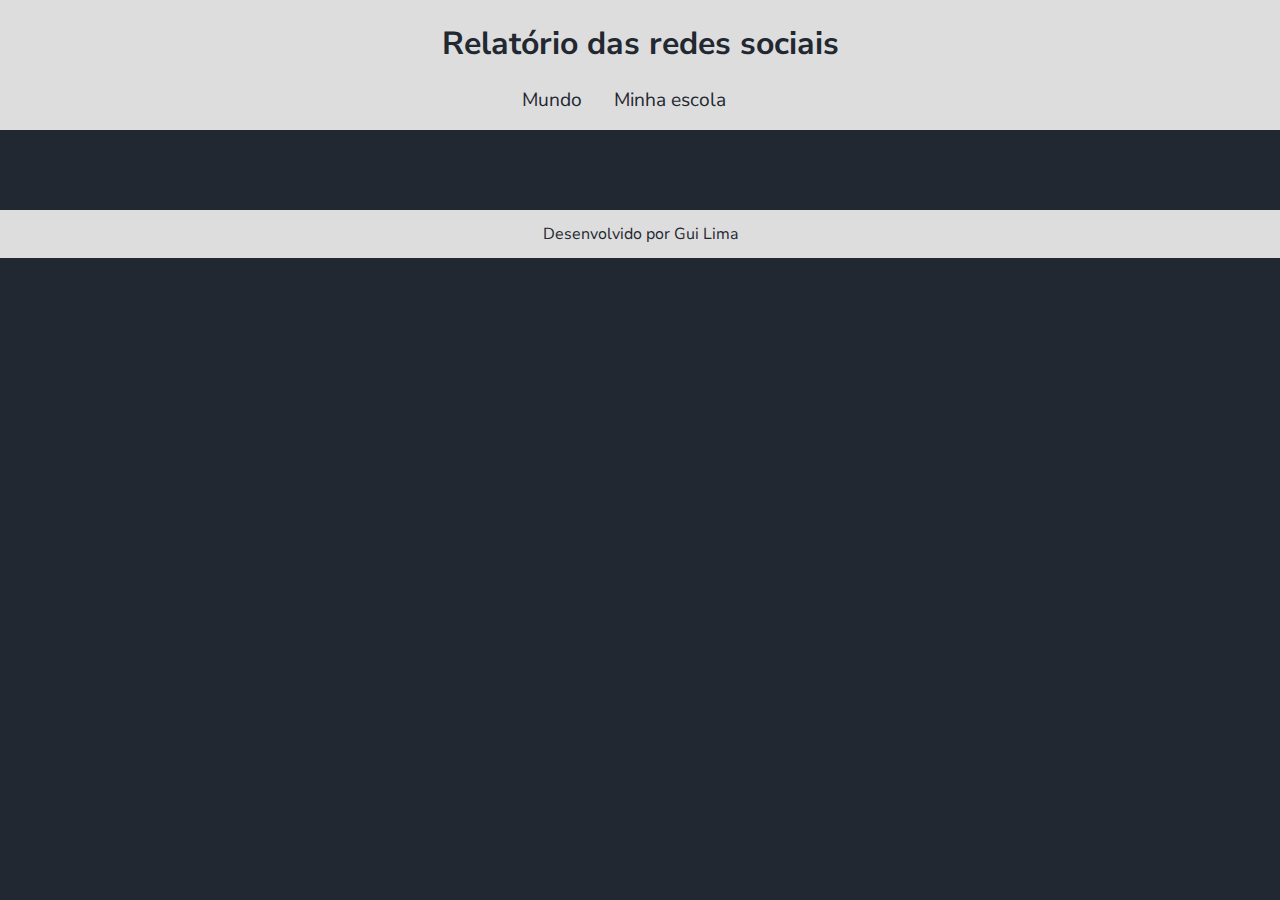
==== index.html @ d317bc42 "Add files via upload" ====
<!DOCTYPE html>
<html lang="pt-br">
<head>
    <meta charset="UTF-8">
    <meta name="viewport" content="width=device-width, initial-scale=1.0">
    <title>Redes Sociais</title>
    <link rel="stylesheet" href="style.css">
    <script src="https://cdn.plot.ly/plotly-2.27.0.min.js" charset="utf-8"></script>
</head>
<body>
    <header>
        <h1>Relatório das redes sociais</h1>
        <nav>
            <a href="index.html">Mundo</a>
            <a href="#">Minha escola</a>
        </nav>
    </header>
    <main class="graficos-section">
        <section id="graficos-container" class="graficos-container">
            <!-- crie os gráficos/texto aqui -->
        </section>
    </main>
    <footer>
        <p>Desenvolvido por Gui Lima</p>
    </footer>
    <script type="module" src="graficos/common.js"></script>
    <script type="module" src="graficos/informacoesGlobais.js"></script>
    <script type="module" src="graficos/quantidadeUsuarios.js"></script>
</body>
</html>
---- style.css ----
@import url('https://fonts.googleapis.com/css2?family=Nunito+Sans:ital,opsz,wght@0,6..12,200..1000;1,6..12,200..1000&display=swap');

:root {
    --bg-color: #222831;
    --primary-color: #DDDDDD;
    --secondary-color: #F05454;
    --font: "Nunito Sans", sans-serif;
}

body {
    background-color: var(--bg-color);
    color: var(--primary-color);
    font-family: var(--font);
    height: 100vh;
    margin: 0;
}

header {
    background-color: var(--primary-color);
    text-align: center;
    padding: 1px;
}

h1 {
    font-size: 2rem;
    color: var(--bg-color);
    font-weight: 700;
}

nav {
    display: flex;
    justify-content: center;
    font-weight: 400;
}

nav a {
    text-decoration: none;
    color: var(--bg-color);
    margin: 0 2rem 1rem 0rem;
    font-size: 1.2rem;
}

nav a:hover {
    text-decoration: underline;
    transform: scale(0.90);
    transition: transform 0.1s;
}

.graficos-container {
    margin: 5rem;
}

.grafico {
    margin-top: 3rem;
}

.graficos-container__texto {
    font-size: 1.3rem;
    text-align: center;
    padding: 2rem;
    border: var(--secondary-color) solid 2px;
}

span {
    font-weight: bold;
    color: var(--secondary-color);
}

footer {
    display: flex;
    align-items: center;
    justify-content: center;
    background-color: var(--primary-color);
    color: var(--bg-color);
    width: 100%;
    height: 3rem;
    margin-top: 2rem;
}
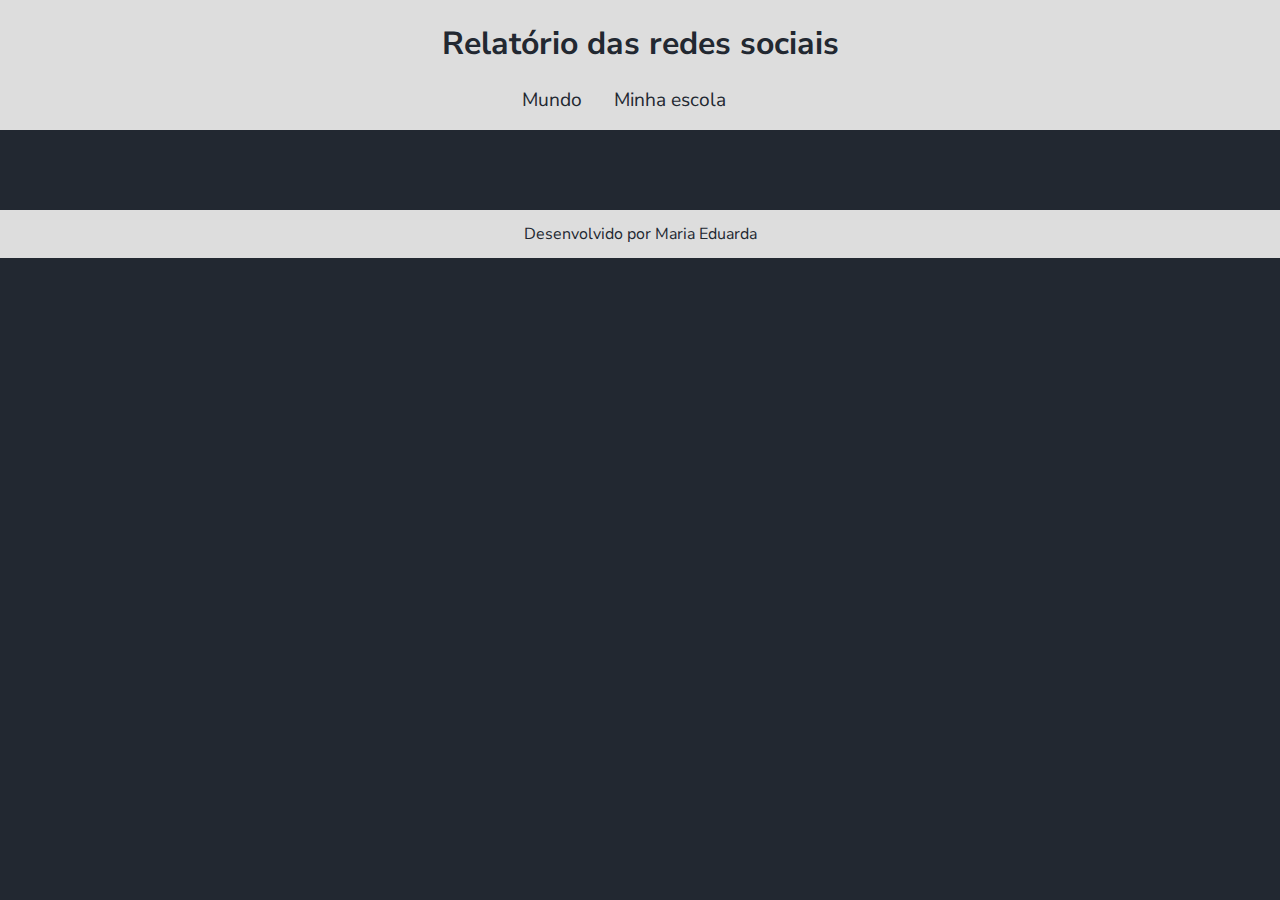
==== commit a8c0617c: "Update index.html" ====
--- a/index.html
+++ b/index.html
@@ -21,10 +21,10 @@
         </section>
     </main>
     <footer>
-        <p>Desenvolvido por Gui Lima</p>
+        <p>Desenvolvido por Maria Eduarda</p>
     </footer>
     <script type="module" src="graficos/common.js"></script>
     <script type="module" src="graficos/informacoesGlobais.js"></script>
     <script type="module" src="graficos/quantidadeUsuarios.js"></script>
 </body>
-</html>+</html>
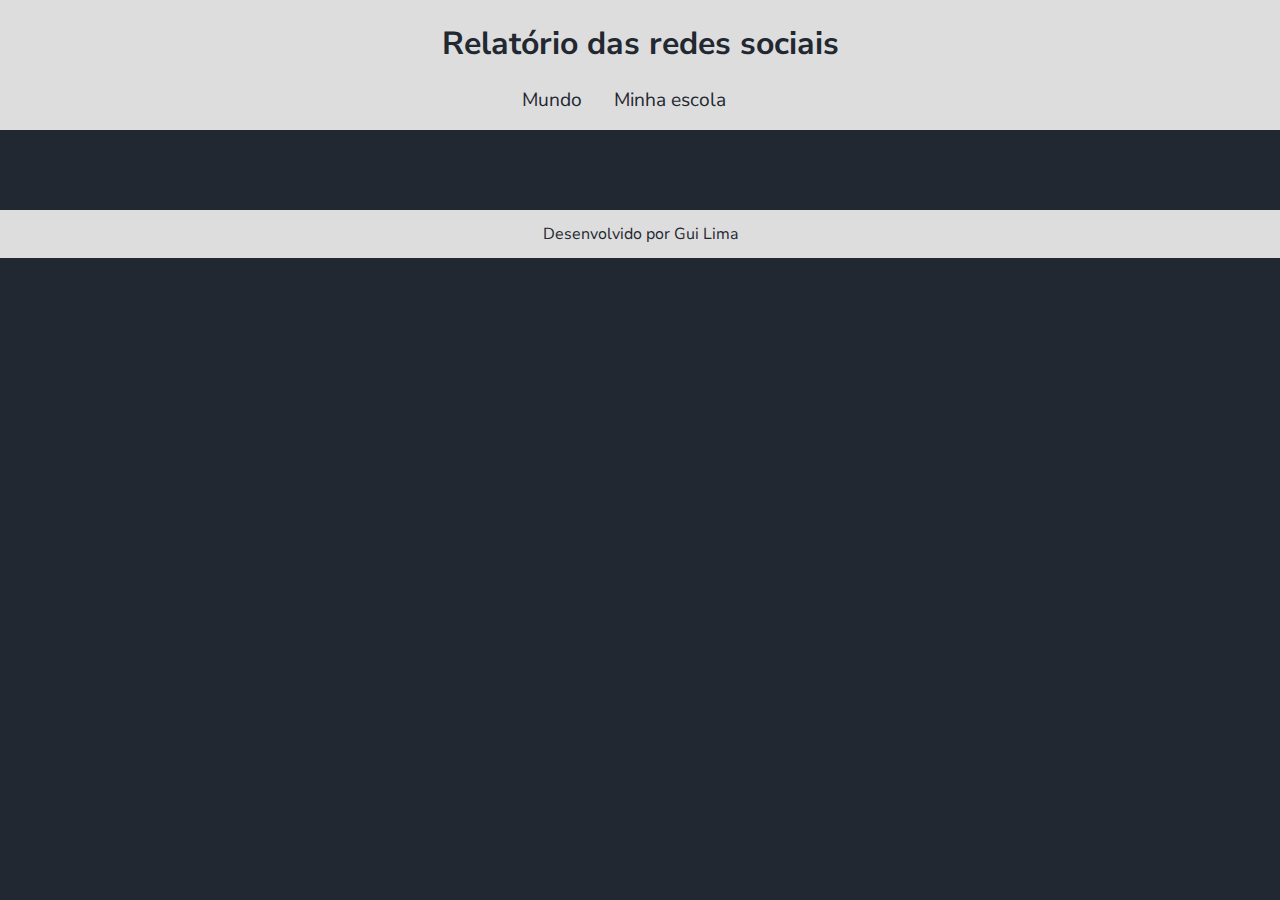
==== commit 932fcb24: "Add files via upload" ====
--- a/index.html
+++ b/index.html
@@ -3,7 +3,7 @@
 <head>
     <meta charset="UTF-8">
     <meta name="viewport" content="width=device-width, initial-scale=1.0">
-    <title>Redes Sociais</title>
+    <title>Redes Sociais - Mundo</title>
     <link rel="stylesheet" href="style.css">
     <script src="https://cdn.plot.ly/plotly-2.27.0.min.js" charset="utf-8"></script>
 </head>
@@ -12,7 +12,7 @@
         <h1>Relatório das redes sociais</h1>
         <nav>
             <a href="index.html">Mundo</a>
-            <a href="#">Minha escola</a>
+            <a href="minha-escola.html">Minha escola</a>
         </nav>
     </header>
     <main class="graficos-section">
@@ -21,10 +21,11 @@
         </section>
     </main>
     <footer>
-        <p>Desenvolvido por Maria Eduarda</p>
+        <p>Desenvolvido por Gui Lima</p>
     </footer>
     <script type="module" src="graficos/common.js"></script>
     <script type="module" src="graficos/informacoesGlobais.js"></script>
     <script type="module" src="graficos/quantidadeUsuarios.js"></script>
+    <script type="module" src="graficos/redesFavoritasMundo.js"></script>
 </body>
-</html>
+</html>--- a/style.css
+++ b/style.css
@@ -46,12 +46,12 @@
     transition: transform 0.1s;
 }
 
+.grafico {
+    margin-top: 3rem;
+}
+
 .graficos-container {
     margin: 5rem;
-}
-
-.grafico {
-    margin-top: 3rem;
 }
 
 .graficos-container__texto {
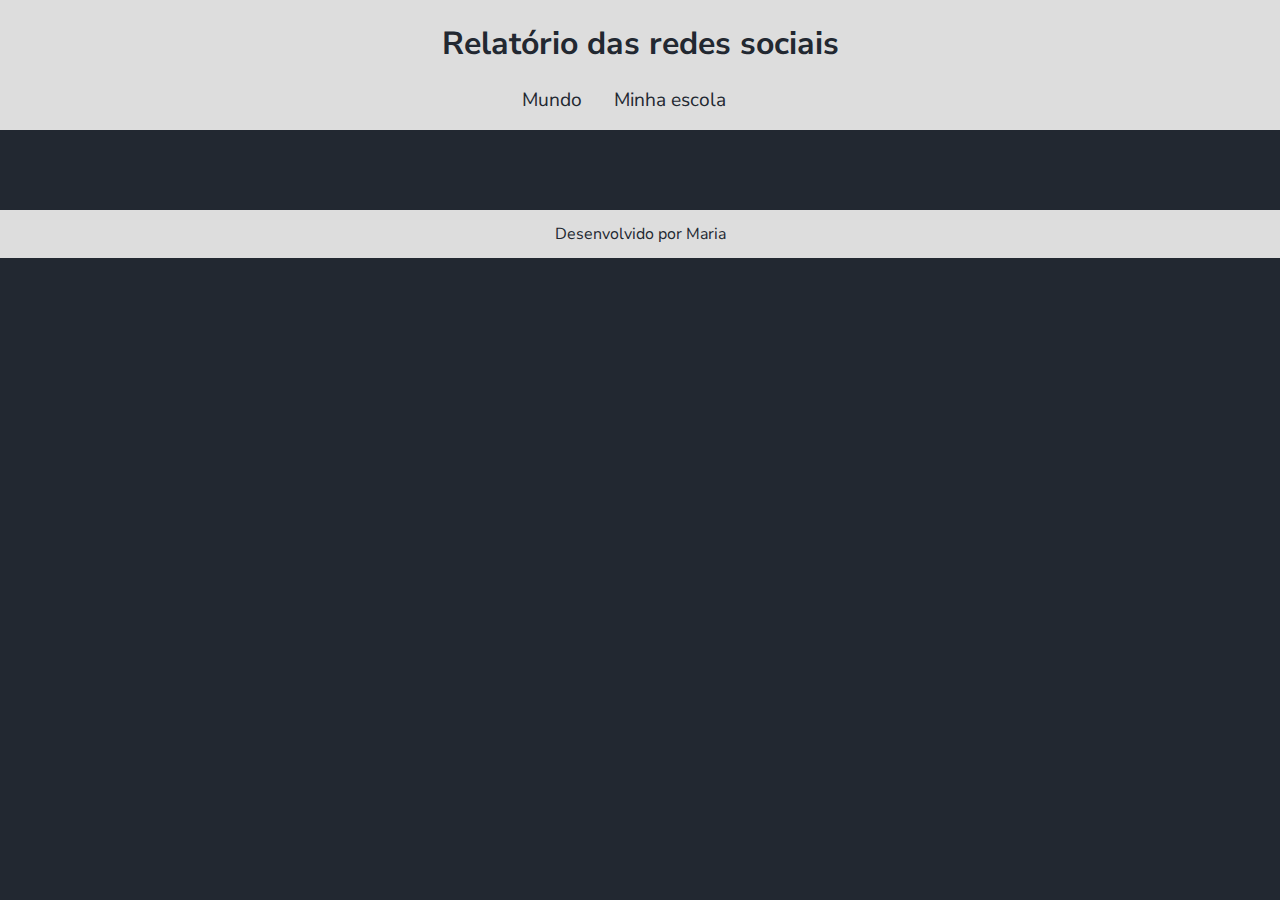
==== commit d939c514: "Update index.html" ====
--- a/index.html
+++ b/index.html
@@ -21,11 +21,11 @@
         </section>
     </main>
     <footer>
-        <p>Desenvolvido por Gui Lima</p>
+        <p>Desenvolvido por Maria</p>
     </footer>
     <script type="module" src="graficos/common.js"></script>
     <script type="module" src="graficos/informacoesGlobais.js"></script>
     <script type="module" src="graficos/quantidadeUsuarios.js"></script>
     <script type="module" src="graficos/redesFavoritasMundo.js"></script>
 </body>
-</html>+</html>
